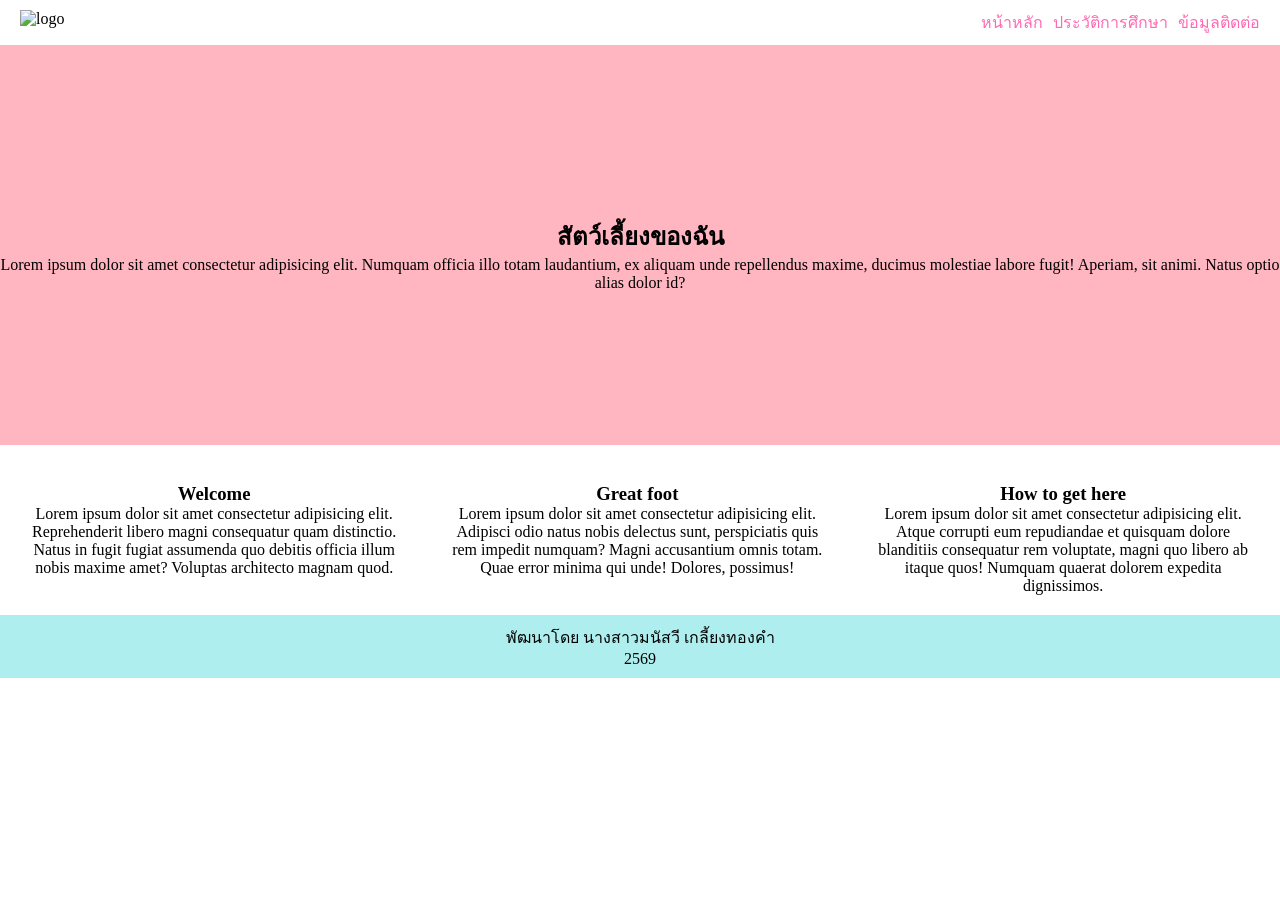
==== index.html @ 4fc6c833 "first commit" ====
<!DOCTYPE html>
<html lang="en">
<head>
    <meta charset="UTF-8">
    <meta name="viewport" content="width=device-width, initial-scale=1.0">
    <title>Portfolio</title>
    <link rel="stylesheet" href="CSS/style.css">
</head>
<body>
    <nav>
        <div class="logo">
             <img src="assets/logo.png" alt="logo">
        </div>
        <ul class="menu">
            <li><a href="#">หน้าหลัก</a></li>
            <li><a href="#">ประวัติการศึกษา</a></li>
            <li><a href="context.html">ข้อมูลติดต่อ</a></li>
        </ul>
    </nav>

    <section class="banner">
        <div class="banner">
            <img src="https://encrypted-tbn0.gstatic.com/images?q=tbn:ANd9GcRX_5RgG2wU0ckyIupvGvHj9AVSg-N5jtSAdQ&s" alt="">
            <h1>สัตว์เลี้ยงของฉัน</h1>
            <p>Lorem ipsum dolor sit amet consectetur adipisicing elit. Numquam officia illo totam laudantium, ex aliquam unde repellendus maxime, ducimus molestiae labore fugit! Aperiam, sit animi. Natus optio alias dolor id?</p>
        </div>

    </section>
    <main>
        <div>
            <img src="https://netdum3008.wordpress.com/wp-content/uploads/2014/06/welcome.png"alt="">
            <h3>Welcome</h3>
            <p>Lorem ipsum dolor sit amet consectetur adipisicing elit. Reprehenderit libero magni consequatur quam distinctio. Natus in fugit fugiat assumenda quo debitis officia illum nobis maxime amet? Voluptas architecto magnam quod.</p>
        </div>
        <div>
            <img src="https://static.thairath.co.th/media/PZnhTOtr5D3rd9odAgKWvphbMTGzt5QE7DwxyKWv1779gkW.jpg"alt="">
            <h3>Great foot</h3>
            <p>Lorem ipsum dolor sit amet consectetur adipisicing elit. Adipisci odio natus nobis delectus sunt, perspiciatis quis rem impedit numquam? Magni accusantium omnis totam. Quae error minima qui unde! Dolores, possimus!</p>
        </div>
        <div>
            <img src="https://encrypted-tbn0.gstatic.com/images?q=tbn:ANd9GcTC9D6Yf5IVcOad4o2nb6_LC-2vBSZmrvfKZA&s" alt="">
            <h3>How to get here</h3>
            <p>Lorem ipsum dolor sit amet consectetur adipisicing elit. Atque corrupti eum repudiandae et quisquam dolore blanditiis consequatur rem voluptate, magni quo libero ab itaque quos! Numquam quaerat dolorem expedita dignissimos.</p>
        </div>
    </main>
    <footer>
        <p>พัฒนาโดย นางสาวมนัสวี เกลี้ยงทองคำ</p>
        <P>2569</P>
    </footer>

</body>
</html>
---- CSS/style.css ----
*{
    margin: 0;
    padding: 0;
    box-sizing: border-box;
}

nav{
    display: flex;
    justify-content: space-between;
    padding: 10px 20px;
}

.menu{
    display: flex;
    list-style: none;
}

.menu li{
    margin-left: 10px;
}

.menu li a{
    text-decoration: none;
    color: hotpink;
}

section.banner{
    background-color: lightpink;
    height: 400px;
    display: flex;
    justify-content: center;
    align-items: center;
    text-align: center;

}

main{
    display: flex;
    grid-template-columns: 1fr 1fr 1fr;
}

main div{
    padding: 20px;
    justify-content: center;
    text-align: center;
}

main div img{
    width: auto;
    height: 200px;
}

footer{
    background-color: paleturquoise;
    color: black;
    text-align: center;
    padding: 10px;
}
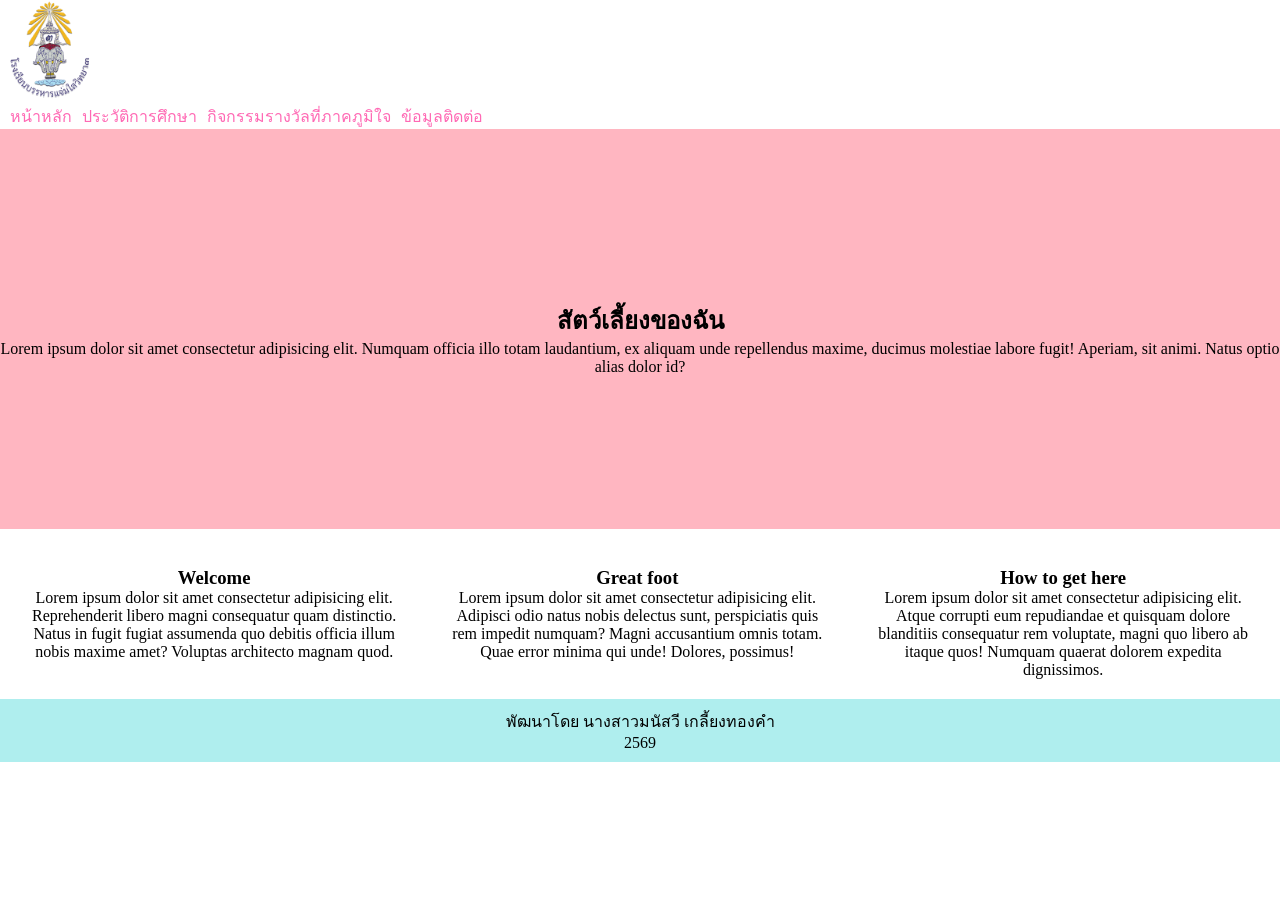
==== commit 798adcbd: "16/07/69" ====
--- a/index.html
+++ b/index.html
@@ -7,13 +7,14 @@
     <link rel="stylesheet" href="CSS/style.css">
 </head>
 <body>
-    <nav>
-        <div class="logo">
-             <img src="assets/logo.png" alt="logo">
-        </div>
+    </nav>
+         <div class="logo">
+                <img src="โลโก้โรงเรียนบรรหาร.png" alt="logo">
+         </div>
         <ul class="menu">
-            <li><a href="#">หน้าหลัก</a></li>
-            <li><a href="#">ประวัติการศึกษา</a></li>
+            <li><a href="index.html">หน้าหลัก</a></li>
+            <li><a href="education.html">ประวัติการศึกษา</a></li>
+            <li><a href="activity.html">กิจกรรมรางวัลที่ภาคภูมิใจ</a></li>
             <li><a href="context.html">ข้อมูลติดต่อ</a></li>
         </ul>
     </nav>
--- a/CSS/style.css
+++ b/CSS/style.css
@@ -55,4 +55,16 @@
     color: black;
     text-align: center;
     padding: 10px;
+}
+
+nav{
+    display: flex;
+    justify-content: space-between;
+    /* padding; 10px 20px; */
+    align-items: center;
+}
+
+.logo img{
+    width: 100px;
+    height: auto;
 }
